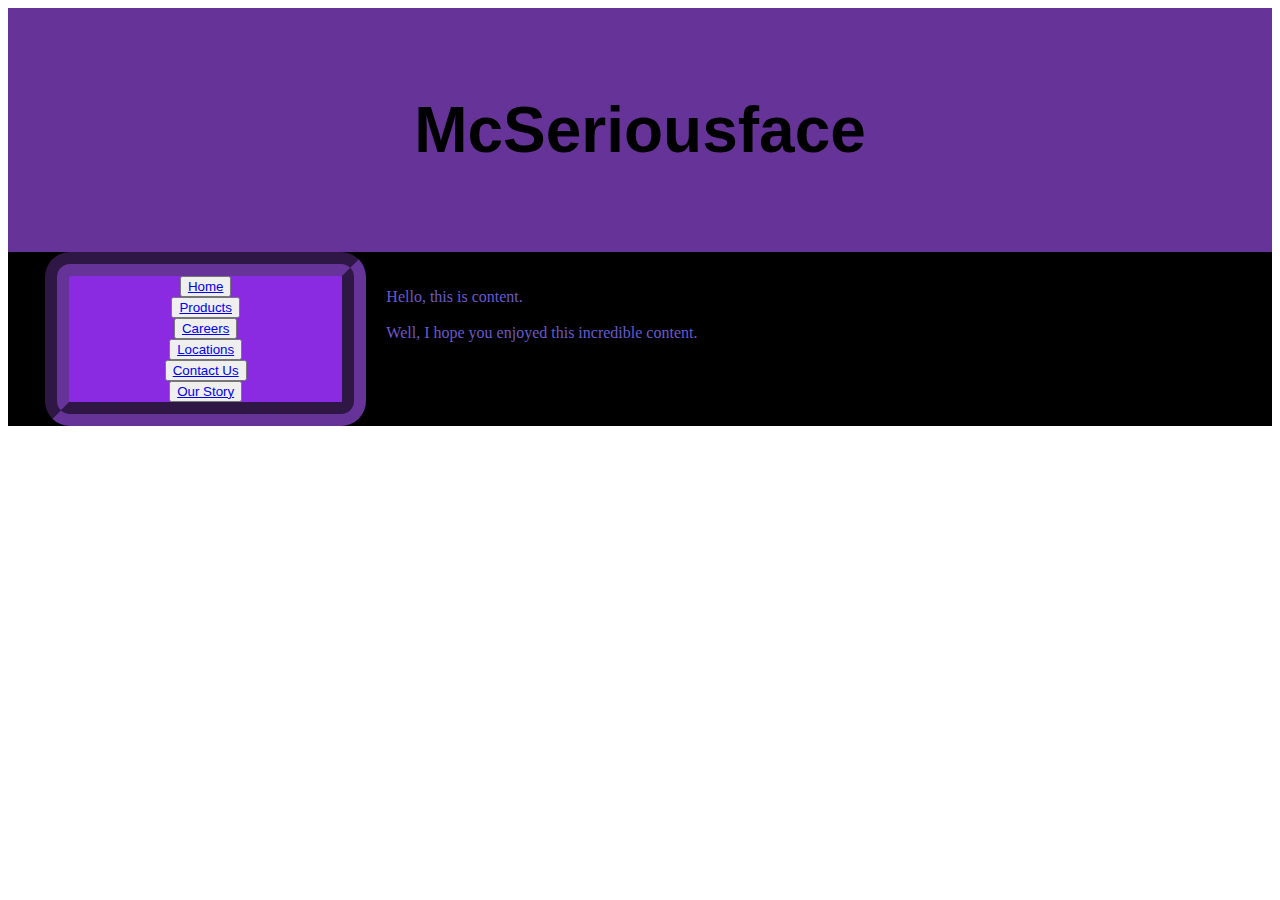
==== index.html @ 559d5e34 "Root Update" ====
<!DOCTYPE html>
<!-- A website inspired by 2010's McDonald's website -->

<html>

  <head>

    <link rel="stylesheet" href="style.css">

  </head>

  <body>
    
    <header>

      <h1>McSeriousface</h1>

    </header>

    <main class="main-div">

      <div class="sidebar">

        <!-- Turn the top button into a M logo and have it display on top of the header -->
        <button><a href="index.html" class="side-nav">Home</a></button>
        <button><a href="404.html" class="side-nav">Products</a></button>
        <button><a href="404.html" class="side-nav">Careers</a></button>
        <button><a href="404.html" class="side-nav">Locations</a></button>
        <button><a href="404.html" class="side-nav">Contact Us</a></button>
        <button><a href="404.html" class="side-nav">Our Story</a></button>

      </div>

      <div class="content">

        <p>Hello, this is content.<br><br>Well, I hope you enjoyed this incredible content.</p>

      </div>

    </main>

  </body>

</html>
---- style.css ----
/* McSeriousface.com ~ Cascading Style Sheet */

:root {
  --background-1: black;
  --background-2: rebeccapurple;
  --background-3: blueviolet;

}
header {
  background-color: var(--background-2);
  text-align: center;
  font-family: sans-serif;
  border: 42px solid var(--background-2);
  margin: 0px;
}

h1 {
  font-size: 4em;
}

.main-div {
  background-color: var(--background-1);
  display: flex;
  flex-direction: row;
}

.sidebar {
  background-color: var(--background-3);
  display: flex;
  flex-direction: column;
  align-items: center;
  width: 24%;
  border: 24px groove var(--background-2);
  border-radius: 25px;
  margin-left: 37px;
}

.content {
  background-color: var(--background-1);
  color: slateblue;
  width: 76%;
  border: 20px solid var(--background-1);
}
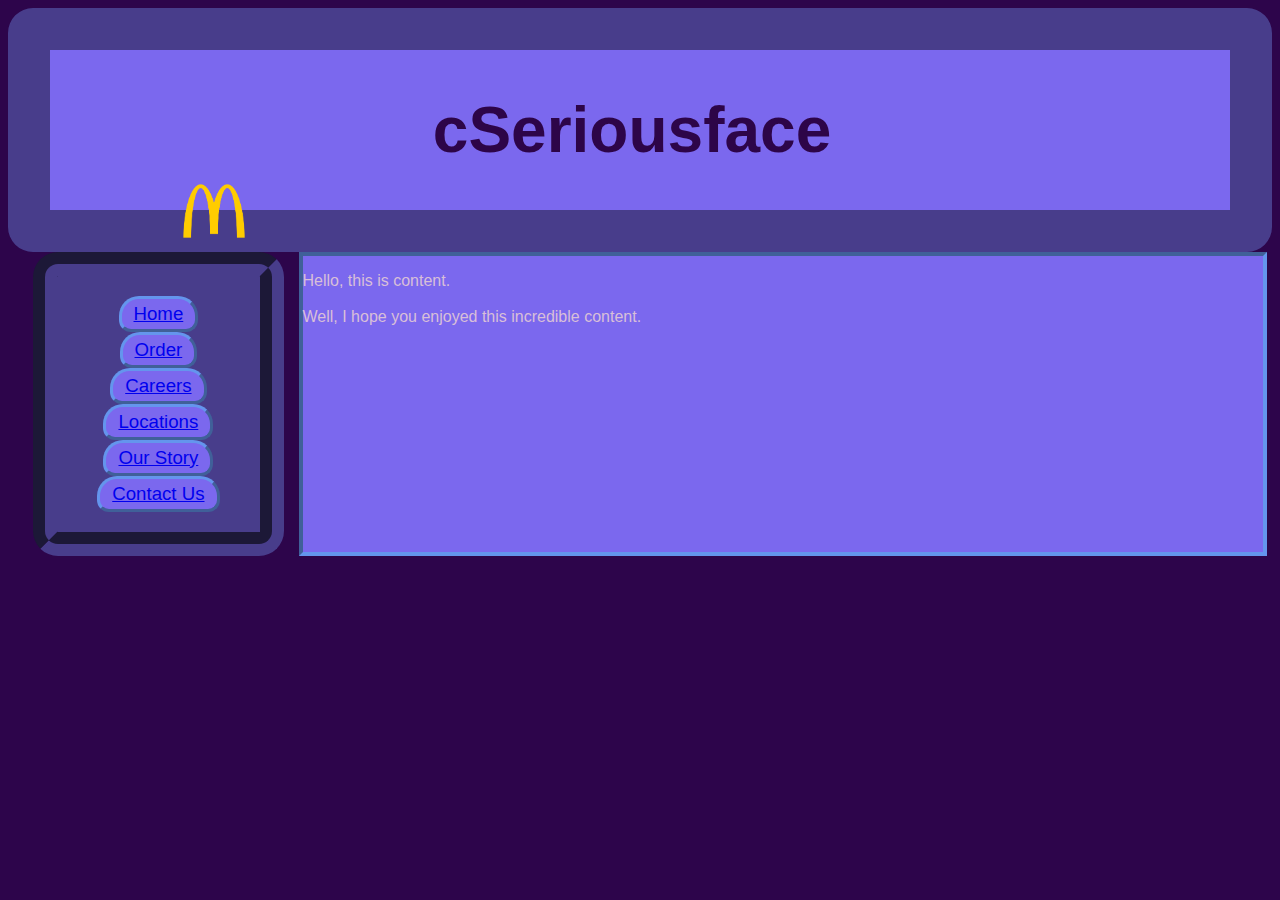
==== commit 5cb7d667: "Design update" ====
--- a/index.html
+++ b/index.html
@@ -11,9 +11,11 @@
 
   <body>
     
-    <header>
+    <header class="header-div">
 
-      <h1>McSeriousface</h1>
+      <img src="img/M-Logo.png" alt="M logo" class="m-logo">
+
+      <h1>cSeriousface</h1>
 
     </header>
 
@@ -23,11 +25,12 @@
 
         <!-- Turn the top button into a M logo and have it display on top of the header -->
         <button><a href="index.html" class="side-nav">Home</a></button>
-        <button><a href="404.html" class="side-nav">Products</a></button>
+        <button><a href="404.html" class="side-nav">Order</a></button>
         <button><a href="404.html" class="side-nav">Careers</a></button>
         <button><a href="404.html" class="side-nav">Locations</a></button>
+        <button><a href="404.html" class="side-nav">Our Story</a></button>
         <button><a href="404.html" class="side-nav">Contact Us</a></button>
-        <button><a href="404.html" class="side-nav">Our Story</a></button>
+
 
       </div>
 
--- a/style.css
+++ b/style.css
@@ -2,24 +2,50 @@
 
 :root {
   --background-1: black;
-  --background-2: rebeccapurple;
-  --background-3: blueviolet;
+  --background-2: cornflowerblue;
+  --background-3: darkslateblue;
+  --background-4: rgb(45, 5, 75);
+  --color-1: slateblue;
+  --color-2: indigo;
+  --color-3: mediumslateblue;
+  --color-4: thistle;
+}
 
+.header-div {
+  display: flex;
+  flex-direction: column;
 }
+
 header {
-  background-color: var(--background-2);
+  background-color: var(--color-3);
   text-align: center;
   font-family: sans-serif;
-  border: 42px solid var(--background-2);
+  border: 42px solid var(--background-3);
+  border-radius: 25px;
   margin: 0px;
+  color: rgb(45, 5, 72);
 }
 
 h1 {
   font-size: 4em;
+  margin-right: 16px;
+}
+
+.m-logo {
+  position: absolute;
+  left: 12%;
+  top: 19%;
+  align-items: right;
+  width: 7.5em;
+}
+
+body {
+  background-color: var(--background-4);
+  font-family: sans-serif;
 }
 
 .main-div {
-  background-color: var(--background-1);
+  background-color: var(--background-4);
   display: flex;
   flex-direction: row;
 }
@@ -29,15 +55,28 @@
   display: flex;
   flex-direction: column;
   align-items: center;
-  width: 24%;
-  border: 24px groove var(--background-2);
+  width: 16%;
+  border: 24px groove var(--background-3);
   border-radius: 25px;
-  margin-left: 37px;
+  margin-left: 2%;
+  padding: 20px 0 20px 0;
+}
+
+.side-nav {
+  font-size: 1.4em;
+}
+
+button {
+  background-color: var(--color-3);
+  padding: 4px 12px 4px 12px;
+  border: outset var(--background-2);
+  border-radius: 20px 20px 12px 12px;
 }
 
 .content {
-  background-color: var(--background-1);
-  color: slateblue;
+  background-color: var(--color-3);
+  color: var(--color-4);
   width: 76%;
-  border: 20px solid var(--background-1);
+  border: 4px inset var(--background-2);
+  margin-left: 15px;
 }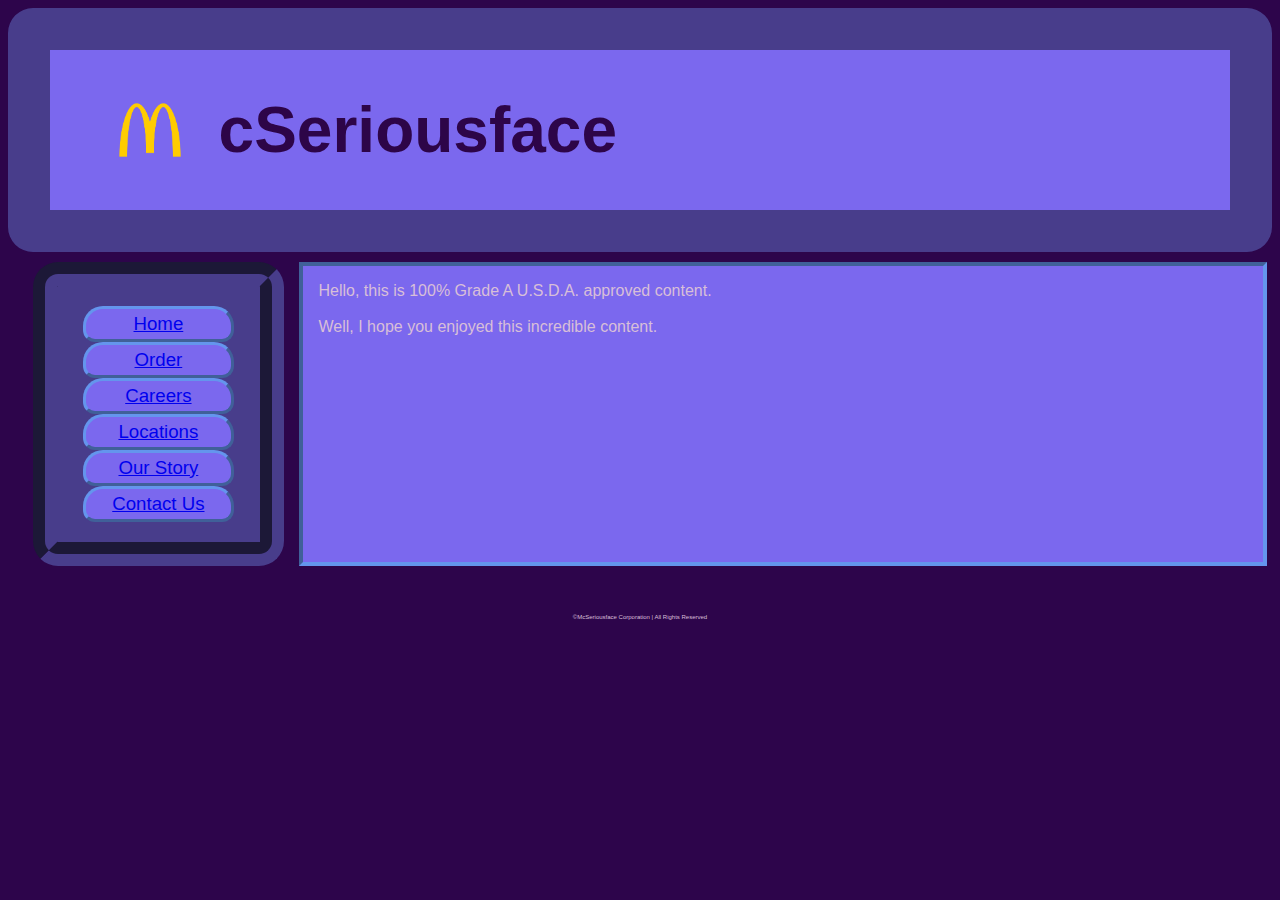
==== commit 5bf76861: "Fries update" ====
--- a/index.html
+++ b/index.html
@@ -10,12 +10,16 @@
   </head>
 
   <body>
-    
-    <header class="header-div">
 
-      <img src="img/M-Logo.png" alt="M logo" class="m-logo">
+    <header>
 
-      <h1>cSeriousface</h1>
+      <div class="logo-wrapper">
+
+        <img src="img/M-Logo.png" alt="M logo" class="m-logo">
+
+        <h1 class="logo-align">cSeriousface</h1>
+
+      </div>
 
     </header>
 
@@ -25,23 +29,28 @@
 
         <!-- Turn the top button into a M logo and have it display on top of the header -->
         <button><a href="index.html" class="side-nav">Home</a></button>
-        <button><a href="404.html" class="side-nav">Order</a></button>
+        <button><a href="order.html" class="side-nav">Order</a></button>
         <button><a href="404.html" class="side-nav">Careers</a></button>
         <button><a href="404.html" class="side-nav">Locations</a></button>
         <button><a href="404.html" class="side-nav">Our Story</a></button>
         <button><a href="404.html" class="side-nav">Contact Us</a></button>
 
-
       </div>
 
       <div class="content">
 
-        <p>Hello, this is content.<br><br>Well, I hope you enjoyed this incredible content.</p>
+        <p>Hello, this is 100% Grade A U.S.D.A. approved content.<br><br>Well, I hope you enjoyed this incredible content.</p>
 
       </div>
 
     </main>
 
+    <footer>
+
+      <p class="tiny-text">&copy;McSeriousface Corporation | All Rights Reserved</p>
+
+    </footer>
+
   </body>
 
 </html>--- a/style.css
+++ b/style.css
@@ -11,9 +11,18 @@
   --color-4: thistle;
 }
 
-.header-div {
-  display: flex;
-  flex-direction: column;
+.logo-wrapper {
+  display: grid;
+  grid-template-columns: 1fr 6fr;
+  align-items: center;
+}
+
+.logo-div {
+
+}
+
+.logo-align {
+  text-align: left;
 }
 
 header {
@@ -22,7 +31,7 @@
   font-family: sans-serif;
   border: 42px solid var(--background-3);
   border-radius: 25px;
-  margin: 0px;
+  margin: 0 0 10px 0;
   color: rgb(45, 5, 72);
 }
 
@@ -31,12 +40,13 @@
   margin-right: 16px;
 }
 
+h3 {
+  margin-left: 3%;
+}
+
 .m-logo {
-  position: absolute;
-  left: 12%;
-  top: 19%;
-  align-items: right;
   width: 7.5em;
+  margin-left: 24%;
 }
 
 body {
@@ -69,8 +79,14 @@
 button {
   background-color: var(--color-3);
   padding: 4px 12px 4px 12px;
+  min-width: 75%;
   border: outset var(--background-2);
   border-radius: 20px 20px 12px 12px;
+}
+
+.butt {
+  align-items: center;
+  margin: 15px 0 0 4%;
 }
 
 .content {
@@ -79,4 +95,22 @@
   width: 76%;
   border: 4px inset var(--background-2);
   margin-left: 15px;
+}
+
+.order-img {
+  max-width: 24%;
+}
+
+p {
+  margin: 1em;
+}
+
+footer {
+  margin: 3em 0 8em 0;
+}
+
+.tiny-text {
+  color: var(--color-4);
+  font-size: .3em;
+  text-align: center;
 }